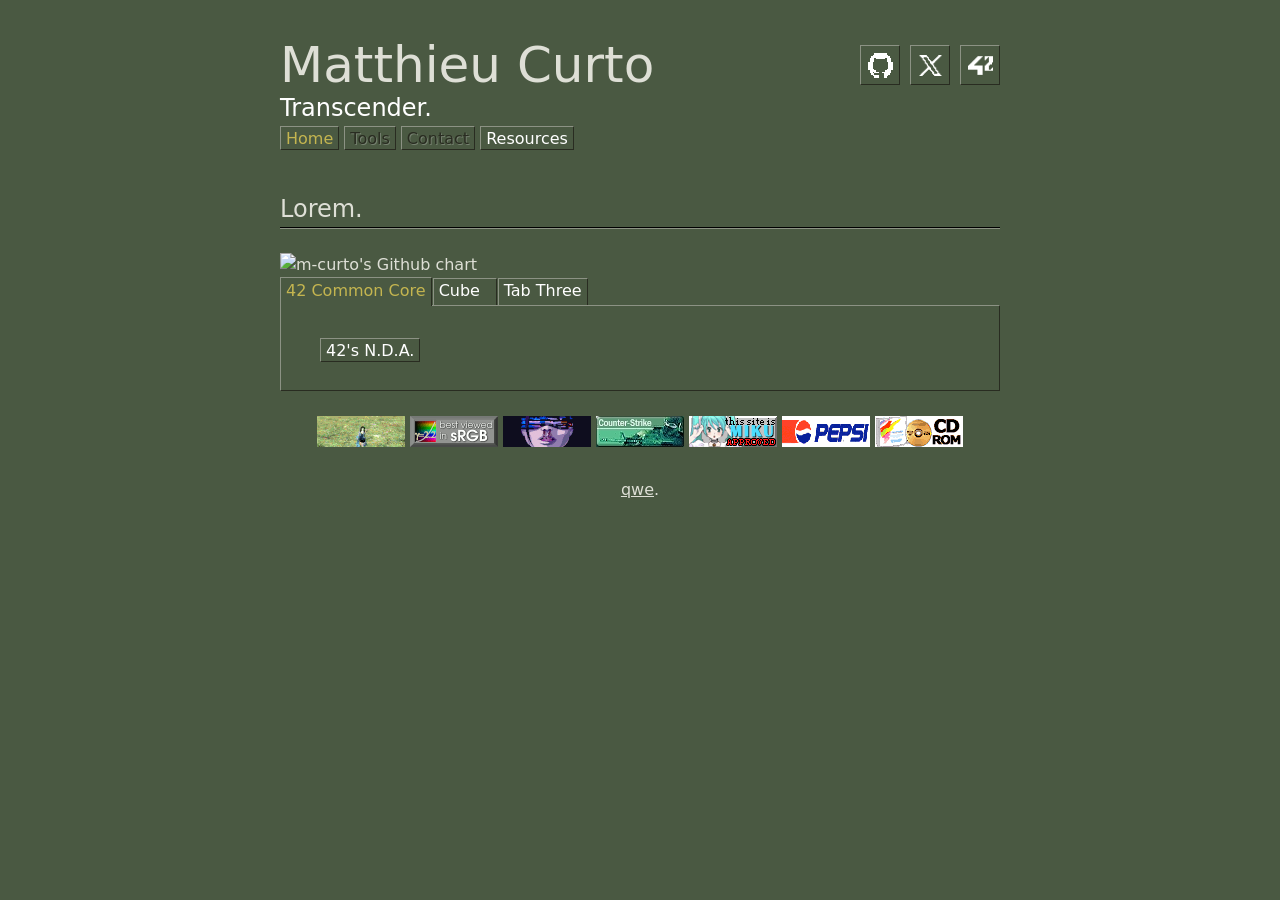
==== index.html @ eac61df7 "+href" ====
<!DOCTYPE html>
<html lang="en">
  <head>
    <title>mcurto</title>
    <meta name="description" content="Portfolio & Random Things.">

    <meta property="og:url" content="https://m-curto.github.io/pip/">
    <meta property="og:type" content="website">
    <meta property="og:title" content="mcurto">
    <meta property="og:description" content="Portfolio & Random Things.">
    <meta property="og:image" content="https://m-curto.github.iopublic/preview.png">

    <meta name="twitter:card" content="summary_large_image">
    <meta property="twitter:domain" content="m-curto.github.io">
    <meta property="twitter:url" content="https://m-curto.github.io/pip/">
    <meta name="twitter:title" content="mcurto">
    <meta name="twitter:description" content="Portfolio & Random Things.">
    <meta name="twitter:image" content="https://m-curto.github.iopublic/preview.png">
        <meta charset="UTF-8" />
    <meta name="viewport" content="width=device-width, initial-scale=1.0" />

    <link rel="stylesheet" href="css/cs16.css" />
    <link rel="stylesheet" href="css/index.css" />
  </head>

<body>
    <header>
      <div class="top">
        <h1>Matthieu Curto</h1>

        <div class="links">
          <a
            href="https://github.com/m-curto"
            target="_blank"
            class="cs-btn gh"
          ></a>
          <a
            href="http://google.com"
            target="_blank"
            class="cs-btn x"
          ></a>
          <a
            href="https://profile.intra.42.fr/users/mcurto"
            target="_blank"
            class="cs-btn ft"
          ></a>
        </div>
      </div>
      <h2>
      <div class="cs-tooltip">
          Transcender.
          <span style="left: 100%" class="text">Successfully passed the 42 Network Common Core</span>
      </div>
    </h2>
  <div>
    <section>

    <button class="cs-btn" style="color: #c4b550;">Home</button>
    <button disabled class="cs-btn">Tools</button>
    <button disabled class="cs-btn">Contact</button>

  <button
    type="button"
    class="cs-btn"
    onclick="document.getElementById('resources-dialog').showModal();"
  >
    Resources
  </button>
  <dialog id='resources-dialog' class="cs-dialog">
    <form method="dialog">
      <div class="heading">
        <div class="wrapper">
          <div class="icon"></div>
          <p class="text">Resources</p>
        </div>
        <button class="cs-btn close"></button>
      </div>
      <div class="content">
        <div class="cs-tooltip">
          <a target="_blank" href="https://ghchart.rshah.org/">Github Chart API</a>.
          <span style="left: 100%" class="text">Generates an SVG of Github</span>
        </div>
        <br />
        <div class="cs-tooltip">
          <a target="_blank" href="http://samke.me">CSS style Made by Samuel</a>.
          <span style="left: 100%" class="text">Based on Counter Strike 1.6</span>
        </div>
        <br />
        <div class="cs-tooltip">
          <a target="_blank" href="https://developer.mozilla.org/en-US/docs/Web/API/WebGL_API/Tutorial/Creating_3D_objects_using_WebGL">Mozilla Developer Network 3D Cube</a>.
          <span style="left: 100%" class="text">Example from Docs</span>
        </div>
        <br />
        <div class="cs-tooltip">
          <a target="_blank" href="https://lattice9.net/buttons">lattice9's Buttons Collection</a>.
          <span style="left: 100%" class="text">Old Internet buttons</span>
        </div>
      </div>
      <menu class="footer-btns">
        <button class="cs-btn">OK</button>
      </menu>
    </form>
  </dialog>
</section>

</header>

    <div style="margin-bottom: 10px" class="installation">

        <h2>Lorem.</h2>
        <hr class="cs-hr" />
        <br />
        <div>
          <img src="http://ghchart.rshah.org/m-curto" alt="m-curto's Github chart" />
        </div>
        <div class="cs-tabs">
          <input
            class="radiotab"
            name="tabs"
            tabindex="1"
            type="radio"
            id="tabone"
            checked="checked"
          />
          <label class="label" for="tabone">42 Common Core</label>
          <div class="panel" tabindex="1">
<section>
  <button
    type="button"
    class="cs-btn"
    onclick="document.getElementById('publishing-dialog').showModal();"
  >
    42's N.D.A.
  </button>
  <dialog id='publishing-dialog' class="cs-dialog">
    <form method="dialog">
      <div class="heading">
        <div class="wrapper">
          <div class="icon"></div>
          <p class="text">Publishing pedagogical content on the internet</p>
        </div>
        <button class="cs-btn close"></button>
      </div>
      <div class="content">
  Dear students,
  <br />
  <p>We want to take this opportunity to explain in more detail why we have recently removed in early 2025 a large amount of content from GitHub and similar platforms. These actions were taken to safeguard the integrity of 42's pedagogical approach and ensure that the learning experience remains fair and meaningful for everyone.</p>
  <br />
  <p>Why is this an issue ? Well we've been there - you just finished an awesome project and you're more than proud about it. After having written a descriptive write up, uploaded the code and put the pdfs as attachments, you push the repo. Everyone can now see your work, and witness your skills. But what if it wasn't a good idea ?</p>
  <br />
  <p>The core of 42's pedagogy is based on problem-solving, peer learning, and overcoming challenges through effort and collaboration. When subjects, project tutorial, exams or evaluation sheets are shared online, it undermines this approach. Even your code, while it is totally yours, can lead others to take shortcuts. Instead of learning through discovery, practice and collaboration, students can access direct answers, which not only weakens their own educational journey but also creates an unfair advantage over those who respect the rules.</p>
  <br />
  <p>Leaking such content has always been against the internal rules at 42. However, we have observed an increasing impact of these leaks, making it necessary for us to take stronger measures. The spread of unauthorized content compromises the learning experience and, ultimately, the reputation of 42's pedagogy.</p>
  <br />
  <p>Our goal is not to punish anyone but to reinforce a culture that values learning and meaningful collaboration. Peer learning is a core pillar of 42, discussing concepts and helping each other understand problems is encouraged, but this should not cross the line into sharing full solutions.</p>
  <br />
  <p>If you come across leaked materials, you can contact your local pedago team that will forward the matter to the central staff. We rely on the community to help uphold the principles that make 42unique, because it where its strength lies. Our commitment is to ensure that this environment remains one where hard work, curiosity, and perseverance are valued.</p>
  <br />
  <p>We invite you to consider how you engage with the learning environment built on collaboration and integrity. If you have any thoughts or concerns, we welcome an open conversation.</p>
  <br />
  <p>Thank you for your understanding,</p>
  <br />
  <div class="cs-tooltip">
    <a target="_blank" href="https://meta.intra.42.fr/articles/publishing-pedagogical-content-on-the-internet">42 Central</a>.
    <span style="left: 100%" class="text">Original article link on intra.42</span>
  </div>
        </div>
        <menu class="footer-btns">
          <button class="cs-btn">OK</button>
        </menu>
      </form>
    </dialog>
</section>
          </div>
          <input
            class="radiotab"
            tabindex="1"
            name="tabs"
            type="radio"
            id="tabtwo"
          />
          <label class="label" for="tabtwo">Cube</label>
          <div class="panel" tabindex="1">
              <body>
                <canvas id="glcanvas" width="640" height="480"></canvas>
              </body>
          </div>
          <input
            class="radiotab"
            tabindex="1"
            name="tabs"
            type="radio"
            id="tabthree"
          />
          <label class="label" for="tabthree">Tab Three</label>
          <div class="panel" tabindex="1">
            <h2>Tab Three Content</h2>
            <p>Tab content...</p>
          </div>
        </div>

      <br />
        
        <footer>
          <div>
            <img src="svg/button83.gif" alt="animation">
            <img src="svg/291.gif" alt="animation">
            <img src="svg/button222.gif" alt="animation">
            <img src="svg/530.jpeg" alt="image">
            <img src="svg/239.gif" alt="animation">
            <img src="svg/413.gif" alt="animation">
            <img src="svg/544.gif" alt="animation">
          </div>
            <br />
            <a target="_blank" href="http://google.com">qwe</a>.
    </footer>

  <head>
    <meta charset="utf-8" />
    <title>WebGL Demo</title>
    <script
      src="https://cdnjs.cloudflare.com/ajax/libs/gl-matrix/2.8.1/gl-matrix-min.js"
      integrity="sha512-zhHQR0/H5SEBL3Wn6yYSaTTZej12z0hVZKOv3TwCUXT1z5qeqGcXJLLrbERYRScEDDpYIJhPC1fk31gqR783iQ=="
      crossorigin="anonymous"
      defer
    ></script>
    <script src="js/cube/webgl-demo.js" type="module"></script>
  </head>

    <script type="module" src="./js/main.js"></script>
</body>
</html>
---- css/cs16.css ----
:root {
  --bg: #4a5942;
  --secondary-bg: #3e4637;

  --accent: #c4b550;
  --secondary-accent: #958831;

  --text: #dedfd6;
  --secondary-text: #d8ded3;
  --text-3: #a0aa95;

  --border-light: #8c9284;
  --border-dark: #292c21;

  --disabled-text: #292c21;
  --disabled-text-shadow: #75806f;

  --outline: #000;
  --slider: #7f8c7f;
  --slider-bg: #1f1f1f;

  --scrollbar-track: #5a6a50;
}

*,
*::before,
*::after {
  box-sizing: border-box;
}

* {
  margin: 0;
  padding: 0;
}

input,
button,
textarea,
select {
  font: inherit;
}

p,
h1,
h2,
h3,
h4,
h5,
h6 {
  overflow-wrap: break-word;
  font-weight: 400;
}

@font-face {
  font-family: ArialPixel;
  src: url("https://cdn.jsdelivr.net/gh/ekmas/cs16.css@main/ArialPixel.ttf")
    format("truetype");
  font-weight: 400;
  font-style: normal;
}

body {
  font-weight: 400;
  line-height: 1.5;
  background-color: var(--bg);
  color: var(--text);
  font-family: ArialPixel, system-ui, sans-serif;
}

/* Scrollbars */

::-webkit-scrollbar {
  width: 18px;
}

::-webkit-scrollbar-track {
  background-color: var(--scrollbar-track);
  width: 18px;
  border: 1px solid var(--border-dark);
  border-left: 0;
}

::-webkit-scrollbar-thumb {
  width: 17px;
  background-color: var(--bg);
  border: 1px solid;
  border-color: var(--border-light) var(--border-dark) var(--border-dark)
    var(--border-light);
}

::-webkit-scrollbar-corner {
  background-color: var(--scrollbar-track);
}

::-webkit-scrollbar-button:vertical:start:decrement,
::-webkit-scrollbar-button:vertical:end:increment {
  display: block;
}

::-webkit-scrollbar-button:vertical:start:increment,
::-webkit-scrollbar-button:vertical:start:decrement,
::-webkit-scrollbar-button:vertical:end:increment,
::-webkit-scrollbar-button:vertical:end:decrement {
  background-repeat: no-repeat;
  height: 17px;
}

::-webkit-scrollbar-button:vertical:start {
  background-image: url("data:image/svg+xml,%3Csvg xmlns='http://www.w3.org/2000/svg' width='15' height='16' viewBox='0 0 15 16'%3E%3Cpath d='M5,9 6,9 6,10 5,10 M6,9 7,9 7,10 6,10 M6,8 7,8 7,9 6,9 M7,9 8,9 8,10 7,10 M7,8 8,8 8,9 7,9 M7,7 8,7 8,8 7,8 M8,9 9,9 9,10 8,10 M8,8 9,8 9,9 8,9 M8,7 9,7 9,8 8,8 M8,6 9,6 9,7 8,7 M9,9 10,9 10,10 9,10 M9,8 10,8 10,9 9,9 M9,7 10,7 10,8 9,8 M10,9 11,9 11,10 10,10 M10,8 11,8 11,9 10,9 M11,9 12,9 12,10 11,10 ' fill='%23a0aa95'/%3E%3C/svg%3E");
}

::-webkit-scrollbar-button:vertical:start,
::-webkit-scrollbar-button:vertical:end {
  border: 1px solid;
  border-color: var(--border-light) var(--border-dark) var(--border-dark)
    var(--border-light);
}

::-webkit-scrollbar-button:vertical:start:active,
::-webkit-scrollbar-button:vertical:end:active {
  border-color: var(--border-dark) var(--border-light) var(--border-light)
    var(--border-dark);
}

::-webkit-scrollbar-button:vertical:start:active,
::-webkit-scrollbar-button:vertical:start:hover {
  background-image: url("data:image/svg+xml,%3Csvg xmlns='http://www.w3.org/2000/svg' width='15' height='16' viewBox='0 0 15 16'%3E%3Cpath d='M5,9 6,9 6,10 5,10 M6,9 7,9 7,10 6,10 M7,9 8,9 8,10 7,10 M8,9 9,9 9,10 8,10 M9,9 10,9 10,10 9,10 M10,9 11,9 11,10 10,10 M11,9 12,9 12,10 11,10 M6,8 7,8 7,9 6,9 M7,8 8,8 8,9 7,9 M8,8 9,8 9,9 8,9 M9,8 10,8 10,9 9,9 M10,8 11,8 11,9 10,9 M7,7 8,7 8,8 7,8 M8,7 9,7 9,8 8,8 M9,7 10,7 10,8 9,8 M8,6 9,6 9,7 8,7 ' fill='%23ffffff'/%3E%3C/svg%3E");
}
::-webkit-scrollbar-button:vertical:end {
  background-image: url("data:image/svg+xml,%3Csvg xmlns='http://www.w3.org/2000/svg' width='15' height='16' viewBox='0 0 15 16'%3E%3Cpath d='M5,6 6,6 6,7 5,7 M6,6 7,6 7,7 6,7 M6,7 7,7 7,8 6,8 M7,7 8,7 8,8 7,8 M7,8 8,8 8,9 7,9 M8,9 9,9 9,10 8,10 M8,8 9,8 9,9 8,9 M8,7 9,7 9,8 8,8 M7,6 8,6 8,7 7,7 M8,6 9,6 9,7 8,7 M11,6 12,6 12,7 11,7 M10,6 11,6 11,7 10,7 M9,6 10,6 10,7 9,7 M9,8 10,8 10,9 9,9 M9,7 10,7 10,8 9,8 M10,7 11,7 11,8 10,8 ' fill='%23a0aa95'/%3E%3C/svg%3E");
}
::-webkit-scrollbar-button:vertical:end:active {
  background-image: url("data:image/svg+xml,%3Csvg xmlns='http://www.w3.org/2000/svg' width='15' height='16' viewBox='0 0 15 16'%3E%3Cpath d='M5,6 6,6 6,7 5,7 M11,6 12,6 12,7 11,7 M10,6 11,6 11,7 10,7 M9,6 10,6 10,7 9,7 M8,6 9,6 9,7 8,7 M7,6 8,6 8,7 7,7 M6,6 7,6 7,7 6,7 M6,7 7,7 7,8 6,8 M10,7 11,7 11,8 10,8 M9,7 10,7 10,8 9,8 M8,7 9,7 9,8 8,8 M7,7 8,7 8,8 7,8 M7,8 8,8 8,9 7,9 M9,8 10,8 10,9 9,9 M8,9 9,9 9,10 8,10 M8,8 9,8 9,9 8,9 ' fill='%23ffffff'/%3E%3C/svg%3E");
}

/* Buttons */

.cs-btn {
  background-color: var(--bg);
  color: #fff;
  padding: 4px 5px 3px;
  font-size: 16px;
  line-height: 15px;
  border: 1px solid;
  border-color: var(--border-light) var(--border-dark) var(--border-dark)
    var(--border-light);
  user-select: none;

  &.close {
    padding: 0px;
    width: 18px;
    height: 18px;
    background: no-repeat center center;
    background-image: url("data:image/svg+xml,%3Csvg xmlns='http://www.w3.org/2000/svg' width='16' height='16' viewBox='0 0 16 16'%3E%3Cpath d='M3,3 4,3 4,4 3,4 M4,3 5,3 5,4 4,4 M3,4 4,4 4,5 3,5 M4,4 5,4 5,5 4,5 M4,5 5,5 5,6 4,6 M5,5 6,5 6,6 5,6 M5,4 6,4 6,5 5,5 M5,6 6,6 6,7 5,7 M6,6 7,6 7,7 6,7 M6,5 7,5 7,6 6,6 M6,7 7,7 7,8 6,8 M6,8 7,8 7,9 6,9 M7,8 8,8 8,9 7,9 M7,7 8,7 8,8 7,8 M7,6 8,6 8,7 7,7 M8,6 9,6 9,7 8,7 M8,7 9,7 9,8 8,8 M8,8 9,8 9,9 8,9 M8,5 9,5 9,6 8,6 M9,5 10,5 10,6 9,6 M9,6 10,6 10,7 9,7 M9,4 10,4 10,5 9,5 M10,4 11,4 11,5 10,5 M10,5 11,5 11,6 10,6 M10,3 11,3 11,4 10,4 M11,3 12,3 12,4 11,4 M11,4 12,4 12,5 11,5 M9,8 10,8 10,9 9,9 M9,9 10,9 10,10 9,10 M8,9 9,9 9,10 8,10 M10,9 11,9 11,10 10,10 M10,10 11,10 11,11 10,11 M9,10 10,10 10,11 9,11 M11,10 12,10 12,11 11,11 M11,11 12,11 12,12 11,12 M10,11 11,11 11,12 10,12 M5,8 6,8 6,9 5,9 M5,9 6,9 6,10 5,10 M6,9 7,9 7,10 6,10 M4,9 5,9 5,10 4,10 M4,10 5,10 5,11 4,11 M5,10 6,10 6,11 5,11 M3,10 4,10 4,11 3,11 M3,11 4,11 4,12 3,12 M4,11 5,11 5,12 4,12 ' fill='%238c9284'/%3E%3C/svg%3E");
  }

  &:focus-visible {
    padding: 3px 4px 2px;
    outline: 1px solid var(--outline);

    &.close {
      padding: 0;
      outline: 0;
    }
  }

  &:active {
    border-color: var(--border-dark) var(--border-light) var(--border-light)
      var(--border-dark);
  }

  &:disabled {
    color: var(--disabled-text);
    text-shadow: var(--disabled-text-shadow) 1px 1px;
    pointer-events: none;
  }
}

/* Hr */

.cs-hr {
  border-left: 0;
  border-right: 0;
  border-top-color: var(--border-dark);
  border-bottom-color: var(--border-light);
}

/* Checkbox */

.cs-checkbox {
  position: relative;

  input {
    position: absolute;
    clip: rect(1px, 1px, 1px, 1px);
    padding: 0;
    border: 0;
    height: 1px;
    width: 1px;
    overflow: hidden;

    &:focus:not(:focus-visible) {
      outline: none;
    }

    &:focus-visible + .cs-checkbox__label {
      outline: dotted 2px var(--outline);
      outline-offset: 3px;
    }

    &:checked + .cs-checkbox__label:before {
      background-image: url("data:image/svg+xml,%3Csvg xmlns='http://www.w3.org/2000/svg' width='10' height='10' viewBox='0 0 10 10'%3E%3Cpath d='M2,6 3,6 3,7 2,7 M3,5 4,5 4,6 3,6 M2,5 3,5 3,6 2,6 M2,4 3,4 3,5 2,5 M3,6 4,6 4,7 3,7 M3,7 4,7 4,8 3,8 M4,6 5,6 5,7 4,7 M4,7 5,7 5,8 4,8 M4,8 5,8 5,9 4,9 M5,7 6,7 6,8 5,8 M5,6 6,6 6,7 5,7 M5,5 6,5 6,6 5,6 M6,4 7,4 7,5 6,5 M6,5 7,5 7,6 6,6 M6,6 7,6 7,7 6,7 M7,5 8,5 8,6 7,6 M7,4 8,4 8,5 7,5 M7,3 8,3 8,4 7,4 M8,4 9,4 9,5 8,5 M8,3 9,3 9,4 8,4 M8,2 9,2 9,3 8,3 ' fill='%23c4b550'/%3E%3C/svg%3E");
    }

    &:checked + .cs-checkbox__label {
      color: var(--accent);
    }
  }

  .cs-checkbox__label {
    cursor: pointer;
    display: inline-block;
    user-select: none;
    color: var(--secondary--text);
    line-height: 15px;

    &:before {
      content: "";
      display: inline-block;
      vertical-align: middle;
      width: 12px;
      height: 12px;
      background-color: var(--secondary-bg);
      border: 1px solid;
      border-color: var(--border-dark) var(--border-light) var(--border-light)
        var(--border-dark);
      margin-right: 7px;
    }

    &:hover {
      color: white;
    }
  }
}

/* Input */

.cs-input {
  outline: 0;
  border: 1px solid;
  padding: 3px 2px 2px;
  font-size: 16px;
  line-height: 17px;
  background-color: var(--secondary-bg);
  border-color: var(--border-dark) var(--border-light) var(--border-light)
    var(--border-dark);
  color: var(--secondary--text);

  &:focus + .cs-input__label {
    color: var(--accent);
  }

  &::selection {
    background-color: var(--secondary-accent);
    color: white;
  }

  &:disabled {
    background-color: var(--bg);
    pointer-events: none;
    color: var(--text-3);
  }

  &:disabled + .cs-input__label {
    color: var(--disabled-text);
    text-shadow: var(--disabled-text-shadow) 1px 1px;
    pointer-events: none;
  }
}

.cs-input__label {
  color: var(--secondary--text);
  user-select: none;
}

/* Select */

.cs-select {
  outline: 0;
  background-color: var(--secondary-bg);
  min-width: 150px;
  appearance: none;
  border-radius: 0;
  background-image: url("data:image/svg+xml,%3Csvg xmlns='http://www.w3.org/2000/svg' width='7' height='4' viewBox='0 0 7 4'%3E%3Cpath d='M0,0 1,0 1,1 0,1 M1,0 2,0 2,1 1,1 M1,1 2,1 2,2 1,2 M2,1 3,1 3,2 2,2 M2,2 3,2 3,3 2,3 M3,2 4,2 4,3 3,3 M3,3 4,3 4,4 3,4 M3,1 4,1 4,2 3,2 M2,0 3,0 3,1 2,1 M3,0 4,0 4,1 3,1 M4,0 5,0 5,1 4,1 M4,2 5,2 5,3 4,3 M4,1 5,1 5,2 4,2 M5,1 6,1 6,2 5,2 M5,0 6,0 6,1 5,1 M6,0 7,0 7,1 6,1 ' fill='%23a0aa95'/%3E%3C/svg%3E");
  background-repeat: no-repeat;
  background-position: right 6px top 50%;
  background-size: 7px auto;
  line-height: 15px;
  padding: 5px 3px;
  color: var(--secondary--text);
  border: 1px solid;
  border-color: var(--border-dark) var(--border-light) var(--border-light)
    var(--border-dark);
  user-select: none;

  &:hover,
  &:focus-within {
    background-image: url("data:image/svg+xml,%3Csvg xmlns='http://www.w3.org/2000/svg' width='7' height='4' viewBox='0 0 7 4'%3E%3Cpath d='M0,0 1,0 1,1 0,1 M1,0 2,0 2,1 1,1 M1,1 2,1 2,2 1,2 M2,1 3,1 3,2 2,2 M2,2 3,2 3,3 2,3 M3,3 4,3 4,4 3,4 M3,2 4,2 4,3 3,3 M3,1 4,1 4,2 3,2 M2,0 3,0 3,1 2,1 M3,0 4,0 4,1 3,1 M4,0 5,0 5,1 4,1 M4,2 5,2 5,3 4,3 M4,1 5,1 5,2 4,2 M5,1 6,1 6,2 5,2 M5,0 6,0 6,1 5,1 M6,0 7,0 7,1 6,1 ' fill='%23ffffff'/%3E%3C/svg%3E");
  }

  option {
    background-color: var(--bg);
    color: var(--text-3);
  }
}

.cs-select__label {
  color: var(--secondary--text);
  font-size: 16px;
  line-height: 15px;
  user-select: none;
}

/* Radio Group */

.cs-fieldset {
  border: none;
  user-select: none;

  legend {
    color: var(--secondary--text);
    margin-bottom: 10px;
  }

  > div {
    padding-left: 10px;
  }

  &:disabled {
    input[type="radio"] {
      + label {
        color: var(--disabled-text);
        text-shadow: var(--disabled-text-shadow) 1px 1px;
        pointer-events: none;
      }
    }

    legend {
      color: var(--disabled-text);
      text-shadow: var(--disabled-text-shadow) 1px 1px;
      pointer-events: none;
    }
  }

  input[type="radio"] {
    opacity: 0;

    + label {
      position: relative;
      cursor: pointer;
      font-size: 16px;
      line-height: 15px;
      color: var(--secondary--text);

      &::before {
        content: "";
        position: absolute;
        left: -25px;
        top: 1px;
        width: 12px;
        height: 12px;
        background-image: url("data:image/svg+xml,%3Csvg xmlns='http://www.w3.org/2000/svg' width='12' height='12' viewBox='0 0 12 12'%3E%3Cpath d='M10,2 11,2 11,3 10,3 M10,3 11,3 11,4 10,4 M11,4 12,4 12,5 11,5 M11,5 12,5 12,6 11,6 M11,6 12,6 12,7 11,7 M11,7 12,7 12,8 11,8 M10,8 11,8 11,9 10,9 M10,9 11,9 11,10 10,10 M8,10 9,10 9,11 8,11 M9,10 10,10 10,11 9,11 M7,11 8,11 8,12 7,12 M6,11 7,11 7,12 6,12 M5,11 6,11 6,12 5,12 M2,10 3,10 3,11 2,11 M3,10 4,10 4,11 3,11 M4,11 5,11 5,12 4,12 ' fill='%23889180'/%3E%3Cpath d='M1,2 2,2 2,3 1,3 M1,3 2,3 2,4 1,4 M2,1 3,1 3,2 2,2 M3,1 4,1 4,2 3,2 M4,0 5,0 5,1 4,1 M5,0 6,0 6,1 5,1 M6,0 7,0 7,1 6,1 M7,0 8,0 8,1 7,1 M8,1 9,1 9,2 8,2 M9,1 10,1 10,2 9,2 M0,4 1,4 1,5 0,5 M0,5 1,5 1,6 0,6 M0,6 1,6 1,7 0,7 M0,7 1,7 1,8 0,8 M1,8 2,8 2,9 1,9 M1,9 2,9 2,10 1,10 ' fill='%23292c21'/%3E%3Cpath d='M4,1 5,1 5,2 4,2 M5,1 6,1 6,2 5,2 M6,1 7,1 7,2 6,2 M7,1 8,1 8,2 7,2 M8,2 9,2 9,3 8,3 M9,2 10,2 10,3 9,3 M9,3 10,3 10,4 9,4 M9,4 10,4 10,5 9,5 M10,4 11,4 11,5 10,5 M10,5 11,5 11,6 10,6 M10,6 11,6 11,7 10,7 M10,7 11,7 11,8 10,8 M9,7 10,7 10,8 9,8 M9,8 10,8 10,9 9,9 M9,9 10,9 10,10 9,10 M8,9 9,9 9,10 8,10 M7,9 8,9 8,10 7,10 M7,10 8,10 8,11 7,11 M6,10 7,10 7,11 6,11 M5,10 6,10 6,11 5,11 M4,10 5,10 5,11 4,11 M6,9 7,9 7,10 6,10 M5,9 6,9 6,10 5,10 M4,9 5,9 5,10 4,10 M3,9 4,9 4,10 3,10 M2,9 3,9 3,10 2,10 M2,8 3,8 3,9 2,9 M1,7 2,7 2,8 1,8 M1,4 2,4 2,5 1,5 M2,3 3,3 3,4 2,4 M2,2 3,2 3,3 2,3 M3,2 4,2 4,3 3,3 M4,2 5,2 5,3 4,3 M5,2 6,2 6,3 5,3 M6,2 7,2 7,3 6,3 M7,2 8,2 8,3 7,3 M3,3 4,3 4,4 3,4 M2,4 3,4 3,5 2,5 M2,5 3,5 3,6 2,6 M1,5 2,5 2,6 1,6 M1,6 2,6 2,7 1,7 M2,6 3,6 3,7 2,7 M2,7 3,7 3,8 2,8 M3,8 4,8 4,9 3,9 M3,7 4,7 4,8 3,8 M3,6 4,6 4,7 3,7 M3,5 4,5 4,6 3,6 M3,4 4,4 4,5 3,5 M4,3 5,3 5,4 4,4 M5,3 6,3 6,4 5,4 M5,4 6,4 6,5 5,5 M4,8 5,8 5,9 4,9 M4,7 5,7 5,8 4,8 M4,6 5,6 5,7 4,7 M4,4 5,4 5,5 4,5 M4,5 5,5 5,6 4,6 M5,5 6,5 6,6 5,6 M5,6 6,6 6,7 5,7 M5,7 6,7 6,8 5,8 M5,8 6,8 6,9 5,9 M6,8 7,8 7,9 6,9 M6,7 7,7 7,8 6,8 M6,6 7,6 7,7 6,7 M6,3 7,3 7,4 6,4 M6,4 7,4 7,5 6,5 M6,5 7,5 7,6 6,6 M7,7 8,7 8,8 7,8 M7,8 8,8 8,9 7,9 M8,8 9,8 9,9 8,9 M8,7 9,7 9,8 8,8 M7,6 8,6 8,7 7,7 M7,5 8,5 8,6 7,6 M7,4 8,4 8,5 7,5 M7,3 8,3 8,4 7,4 M8,3 9,3 9,4 8,4 M8,4 9,4 9,5 8,5 M8,5 9,5 9,6 8,6 M8,6 9,6 9,7 8,7 M9,6 10,6 10,7 9,7 M9,5 10,5 10,6 9,6 ' fill='%233e4637'/%3E%3C/svg%3E");
      }

      &::after {
        content: "";
        position: absolute;
        left: -22px;
        top: 4px;
        width: 6px;
        height: 6px;
      }
    }

    &:checked {
      + label {
        color: var(--accent);
      }

      + label::after {
        background-image: url("data:image/svg+xml,%3Csvg xmlns='http://www.w3.org/2000/svg' width='6' height='6' viewBox='0 0 6 6'%3E%3Cpath d='M1,0 2,0 2,1 1,1 M3,0 4,0 4,1 3,1 M4,0 5,0 5,1 4,1 M4,1 5,1 5,2 4,2 M5,1 6,1 6,2 5,2 M5,2 6,2 6,3 5,3 M5,3 6,3 6,4 5,4 M5,4 6,4 6,5 5,5 M4,5 5,5 5,6 4,6 M3,5 4,5 4,6 3,6 M2,5 3,5 3,6 2,6 M1,5 2,5 2,6 1,6 M0,4 1,4 1,5 0,5 M0,3 1,3 1,4 0,4 M0,2 1,2 1,3 0,3 M1,2 2,2 2,3 1,3 M1,3 2,3 2,4 1,4 M1,4 2,4 2,5 1,5 M2,4 3,4 3,5 2,5 M2,3 3,3 3,4 2,4 M2,0 3,0 3,1 2,1 M2,1 3,1 3,2 2,2 M3,1 4,1 4,2 3,2 M3,3 4,3 4,4 3,4 M3,4 4,4 4,5 3,5 M4,4 5,4 5,5 4,5 M4,3 5,3 5,4 4,4 M4,2 5,2 5,3 4,3 M3,2 4,2 4,3 3,3 M2,2 3,2 3,3 2,3 M1,1 2,1 2,2 1,2 M0,1 1,1 1,2 0,2 ' fill='%23c4b550'/%3E%3C/svg%3E");
      }
    }
  }
}

/* Slider */

.cs-slider {
  display: flex;
  flex-direction: column-reverse;
  width: 150px;
  user-select: none;

  input {
    -webkit-appearance: none;
    appearance: none;
    width: 150px;
    height: 4px;
    background: var(--slider-bg);
    outline: none;
    border: 1px solid;
    box-sizing: border-box;
    border-color: var(--border-dark) var(--border-light) var(--border-light)
      var(--border-dark);
  }

  input::-webkit-slider-thumb {
    -webkit-appearance: none;
    appearance: none;
    width: 8px;
    height: 16px;
    background: var(--bg);
    cursor: pointer;
    border: 1px solid;
    box-sizing: border-box;
    border-color: var(--border-light) var(--border-dark) var(--border-dark)
      var(--border-light);
    border-radius: 0;
  }

  input::-moz-range-thumb {
    -webkit-appearance: none;
    appearance: none;
    width: 8px;
    height: 16px;
    background: var(--bg);
    cursor: pointer;
    border: 1px solid;
    box-sizing: border-box;
    border-color: var(--border-light) var(--border-dark) var(--border-dark)
      var(--border-light);
    border-radius: 0;
  }

  label {
    color: var(--secondary--text);
    font-size: 16px;
    line-height: 15px;
    margin-bottom: 12px;
  }

  &:has(input:focus) label {
    color: var(--accent);
  }

  .ruler {
    margin-top: 4px;
    margin-left: 4px;
    height: 5px;
    width: calc(100% + 5px);
    background-image: linear-gradient(
      to right,
      var(--slider) 1px,
      transparent 1px
    );
    background-size: 15px 5px;
    z-index: -1;
  }

  .value {
    font-size: 13px;
    line-height: 15px;
    color: var(--slider);
    display: flex;
    align-items: center;
    justify-content: space-between;
  }
}

/* Dialog */

.cs-dialog {
  position: fixed;
  right: 0;
  top: 0;
  margin: auto;
  min-width: 350px;
  max-width: 510px;
  background-color: var(--bg);
  color: var(--text);
  border: 1px solid;
  border-color: var(--border-light) var(--border-dark) var(--border-dark)
    var(--border-light);
  padding: 4px;
  user-select: none;

  .heading {
    display: flex;
    align-items: center;
    justify-content: space-between;
    margin-top: 3px;
    padding-left: 2px;

    .wrapper {
      display: flex;
      align-items: center;
      gap: 5px;

      .icon {
        width: 16px;
        height: 15px;
        background-image: url("data:image/svg+xml,%3Csvg xmlns='http://www.w3.org/2000/svg' width='16' height='15' viewBox='0 0 16 15'%3E%3Cpath d='M1,12 2,12 2,13 1,13 M2,13 3,13 3,14 2,14 M3,12 4,12 4,13 3,13 M14,7 15,7 15,8 14,8 ' fill='%238c9284'/%3E%3Cpath d='M3,14 4,14 4,15 3,15 ' fill='%23a5aa9c'/%3E%3Cpath d='M0,11 1,11 1,12 0,12 M10,3 11,3 11,4 10,4 M10,5 11,5 11,6 10,6 M12,3 13,3 13,4 12,4 M12,5 13,5 13,6 12,6 M12,8 13,8 13,9 12,9 ' fill='%23bdbeb5'/%3E%3Cpath d='M0,10 1,10 1,11 0,11 M0,9 1,9 1,10 0,10 M0,8 1,8 1,9 0,9 M1,8 2,8 2,9 1,9 M1,9 2,9 2,10 1,10 M1,10 2,10 2,11 1,11 M2,10 3,10 3,11 2,11 M2,9 3,9 3,10 2,10 M3,9 4,9 4,10 3,10 M3,10 4,10 4,11 3,11 M4,9 5,9 5,10 4,10 M4,10 5,10 5,11 4,11 M5,10 6,10 6,11 5,11 M1,11 2,11 2,12 1,12 M2,11 3,11 3,12 2,12 M3,11 4,11 4,12 3,12 M4,11 5,11 5,12 4,12 M5,11 6,11 6,12 5,12 M3,13 4,13 4,14 3,14 M6,8 7,8 7,9 6,9 M6,7 7,7 7,8 6,8 M7,7 8,7 8,8 7,8 M7,8 8,8 8,9 7,9 M8,7 9,7 9,8 8,8 M8,8 9,8 9,9 8,9 M9,7 10,7 10,8 9,8 M9,8 10,8 10,9 9,9 M10,7 11,7 11,8 10,8 M10,8 11,8 11,9 10,9 M7,9 8,9 8,10 7,10 M8,9 9,9 9,10 8,10 M9,9 10,9 10,10 9,10 M7,6 8,6 8,7 7,7 M8,6 9,6 9,7 8,7 M8,5 9,5 9,6 8,6 M8,4 9,4 9,5 8,5 M8,3 9,3 9,4 8,4 M7,11 8,11 8,12 7,12 M11,3 12,3 12,4 11,4 M11,4 12,4 12,5 11,5 M10,4 11,4 11,5 10,5 M11,5 12,5 12,6 11,6 M12,4 13,4 13,5 12,5 M9,2 10,2 10,3 9,3 M13,2 14,2 14,3 13,3 M13,7 14,7 14,8 13,8 M14,6 15,6 15,7 14,7 M14,5 15,5 15,6 14,6 M14,4 15,4 15,5 14,5 M14,3 15,3 15,4 14,4 M10,1 11,1 11,2 10,2 M11,1 12,1 12,2 11,2 M12,1 13,1 13,2 12,2 ' fill='%23ffffff'/%3E%3Cpath d='M0,7 1,7 1,8 0,8 M11,0 12,0 12,1 11,1 M7,4 8,4 8,5 7,5 M8,1 9,1 9,2 8,2 ' fill='%23848e84'/%3E%3Cpath d='M2,8 3,8 3,9 2,9 M3,8 4,8 4,9 3,9 M6,14 7,14 7,15 6,15 M7,13 8,13 8,14 7,14 M10,9 11,9 11,10 10,10 M15,4 16,4 16,5 15,5 M15,5 16,5 16,6 15,6 ' fill='%239ca29c'/%3E%3Cpath d='M4,8 5,8 5,9 4,9 M6,9 7,9 7,10 6,10 ' fill='%23d6d7ce'/%3E%3Cpath d='M4,14 5,14 5,15 4,15 M5,14 6,14 6,15 5,15 M8,10 9,10 9,11 8,11 ' fill='%23dedfde'/%3E%3Cpath d='M5,8 6,8 6,9 5,9 M11,7 12,7 12,8 11,8 M12,7 13,7 13,8 12,8 M11,8 12,8 12,9 11,9 ' fill='%23f7f7f7'/%3E%3Cpath d='M2,12 3,12 3,13 2,13 M6,13 7,13 7,14 6,14 M7,12 8,12 8,13 7,13 M7,10 8,10 8,11 7,11 M7,5 8,5 8,6 7,6 ' fill='%23efefef'/%3E%3Cpath d='M4,12 5,12 5,13 4,13 M5,12 6,12 6,13 5,13 M9,6 10,6 10,7 9,7 ' fill='%23cecfce'/%3E%3Cpath d='M8,2 9,2 9,3 8,3 M9,1 10,1 10,2 9,2 M13,1 14,1 14,2 13,2 M14,2 15,2 15,3 14,3 ' fill='%23d6dbd6'/%3E%3Cpath d='M13,6 14,6 14,7 13,7 ' fill='%23949e94'/%3E%3Cpath d='M5,9 6,9 6,10 5,10 M6,10 7,10 7,11 6,11 M6,11 7,11 7,12 6,12 M6,12 7,12 7,13 6,13 M4,13 5,13 5,14 4,14 M5,13 6,13 6,14 5,14 M13,5 14,5 14,6 13,6 M13,3 14,3 14,4 13,4 M13,8 14,8 14,9 13,9 M9,10 10,10 10,11 9,11 M7,14 8,14 8,15 7,15 ' fill='%235a6952'/%3E%3Cpath d='M10,6 11,6 11,7 10,7 M11,6 12,6 12,7 11,7 M12,6 13,6 13,7 12,7 M13,4 14,4 14,5 13,5 M12,2 13,2 13,3 12,3 M11,2 12,2 12,3 11,3 M10,2 11,2 11,3 10,3 M9,3 10,3 10,4 9,4 M9,4 10,4 10,5 9,5 M9,5 10,5 10,6 9,6 M5,7 6,7 6,8 5,8 M7,2 8,2 8,3 7,3 M7,3 8,3 8,4 7,4 M9,0 10,0 10,1 9,1 M10,0 11,0 11,1 10,1 M12,0 13,0 13,1 12,1 M14,1 15,1 15,2 14,2 ' fill='%23525d4a'/%3E%3Cpath d='M6,6 7,6 7,7 6,7 ' fill='%23adb6ad'/%3E%3C/svg%3E");
      }

      .text {
        font-size: 16px;
        line-height: 15px;
        color: white;
      }
    }
  }

  .content {
    padding: 10px;
  }

  .footer-btns {
    float: right;
    margin: 4px 8px 8px 0;

    .cs-btn {
      width: 72px;
      text-align: left;
    }
  }
}

/* Tooltip */

.cs-tooltip {
  position: relative;
  display: inline-block;
  color: white;
  line-height: 20px;
  user-select: none;

  &:hover .text {
    visibility: visible;
  }

  .text {
    visibility: hidden;
    width: max-content;
    background-color: var(--secondary-accent);
    color: black;
    text-align: center;
    font-size: 16px;
    line-height: 15px;
    position: absolute;
    z-index: 1;
    border: 1px solid var(--border-dark);
    padding: 2px 2px 1px;
  }
}

/* Progress bar */

.cs-progress-bar {
  width: 260px;
  height: 24px;
  padding: 3px;
  background-color: var(--secondary-bg);
  border: 1px solid;
  border-color: var(--border-dark) var(--border-light) var(--border-light)
    var(--border-dark);

  .bars {
    height: 100%;
    background-image: linear-gradient(
      to right,
      var(--accent) 8px,
      transparent 2px
    );
    background-size: 12px 16px;
  }
}

/* Tabs */

.cs-tabs {
  display: flex;
  flex-wrap: wrap;
  align-items: center;
  user-select: none;

  .radiotab {
    position: absolute;
    opacity: 0;
  }

  .label {
    cursor: pointer;
    font-size: 16px;
    color: white;
    line-height: 15px;
    height: 27px;
    padding: 4px 5px;
    text-align: left;
    min-width: 64px;
    position: relative;
    background-color: var(--bg);
    border-top: solid 1px var(--border-light);
    border-left: solid 1px var(--border-light);
    border-right: solid 1px var(--border-dark);
    border-bottom: none;
    margin-right: 1px;
    z-index: 10;
  }

  .radiotab:checked + .label {
    background: var(--bg);
    padding: 5px;
    height: 29px;
    color: var(--accent);

    &::before {
      content: "";
      position: absolute;
      bottom: 0px;
      left: 0px;
      width: 100%;
      height: 1px;
      background-color: var(--bg);
    }
  }

  .panel {
    display: none;
    position: relative;
    bottom: 1px;
    padding: 32px 39px 27px;
    background: var(--bg);
    width: 100%;
    border-left: solid 1px var(--border-light);
    border-bottom: solid 1px var(--border-dark);
    border-right: solid 1px var(--border-dark);
    border-top: solid 1px var(--border-light);
    order: 99;
    color: var(--text);
  }

  .radiotab:checked + .label + .panel {
    display: block;
    position: relative;
  }
}
---- css/index.css ----
body {
  padding: 40px;
  max-width: 800px;
  margin: auto;
  margin: 0 max(0px, round(50vw - (800px/2), 1px));
}

::selection {
  background-color: #958831;
  color: white;
}

.hidden {
  display: none;
}

header {
  margin-bottom: 40px;

  .top {
    display: flex;
    align-items: center;
    justify-content: space-between;

    h1 {
      font-size: 50px;
      line-height: 50px;
    }

    .links {
      display: flex;
      gap: 10px;
      a {
        display: inline-block;
        width: 40px;
        height: 40px;
        background-size: 25px;
        background-repeat: no-repeat;
        background-position: center;
      }

      .gh {
        background-image: url(../svg/github.svg);
      }

      .x {
        background-image: url(../svg/x.svg);
      }

      .ft {
        background-image: url(../svg/ft.webp);
      }
    }
  }

  p {
    font-size: 22px;
    line-height: 25px;
    margin-top: 10px;
  }
}

main {
  & > div {
    margin-bottom: 15px;
    h2 {
      user-select: none;
      margin-bottom: 5px;
    }
  }
}

.code-block {
  margin-top: 15px;
  overflow-x: hidden;

  .inner {
    position: relative;

    .cs-btn {
      position: absolute;
      right: 1px;
      top: 1px;
      z-index: 5;
    }

    pre {
      background-color: #3e4637;
      border: 1px solid;
      border-color: #292c21 #8c9284 #8c9284 #292c21;
      margin-top: 5px;
      position: relative;
      font-family: "Courier New", Courier, monospace;
      padding: 5px;

      code {
        white-space: pre-wrap;

        &::selection {
          background-color: #958831;
          color: white;
        }
      }
    }
  }
}

footer {
  text-align: center;

  a {
    color: #dedfd6;
  }
}

@media (max-width: 400px) {
  body {
    padding: 20px;
  }
}
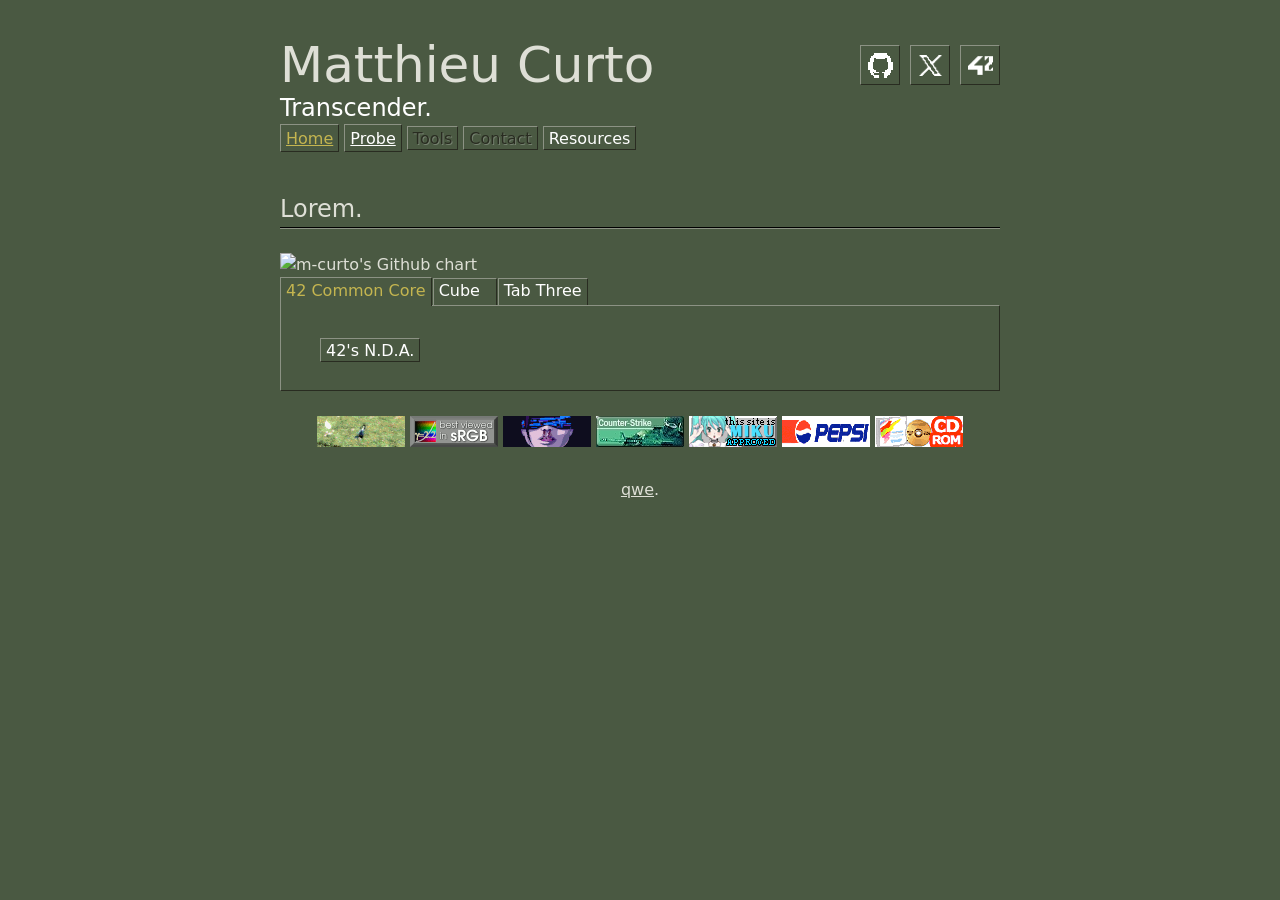
==== commit ae2d3801: "+Probe +Resources changed order" ====
--- a/index.html
+++ b/index.html
@@ -55,7 +55,8 @@
   <div>
     <section>
 
-    <button class="cs-btn" style="color: #c4b550;">Home</button>
+    <a href="/" class="cs-btn" style="color: #c4b550;">Home</a>
+    <a href="/probe.html" class="cs-btn">Probe</a>
     <button disabled class="cs-btn">Tools</button>
     <button disabled class="cs-btn">Contact</button>
 
@@ -77,23 +78,23 @@
       </div>
       <div class="content">
         <div class="cs-tooltip">
+          <a target="_blank" href="http://samke.me">CSS style Made by Samuel</a>.
+          <span style="left: 100%" class="text">Based on Counter Strike 1.6</span>
+        </div>
+        <br />
+        <div class="cs-tooltip">
+          <a target="_blank" href="https://lattice9.net/buttons">lattice9's Buttons Collection</a>.
+          <span style="left: 100%" class="text">Old Internet buttons</span>
+        </div>
+        <br />
+        <div class="cs-tooltip">
           <a target="_blank" href="https://ghchart.rshah.org/">Github Chart API</a>.
           <span style="left: 100%" class="text">Generates an SVG of Github</span>
         </div>
         <br />
         <div class="cs-tooltip">
-          <a target="_blank" href="http://samke.me">CSS style Made by Samuel</a>.
-          <span style="left: 100%" class="text">Based on Counter Strike 1.6</span>
-        </div>
-        <br />
-        <div class="cs-tooltip">
           <a target="_blank" href="https://developer.mozilla.org/en-US/docs/Web/API/WebGL_API/Tutorial/Creating_3D_objects_using_WebGL">Mozilla Developer Network 3D Cube</a>.
           <span style="left: 100%" class="text">Example from Docs</span>
-        </div>
-        <br />
-        <div class="cs-tooltip">
-          <a target="_blank" href="https://lattice9.net/buttons">lattice9's Buttons Collection</a>.
-          <span style="left: 100%" class="text">Old Internet buttons</span>
         </div>
       </div>
       <menu class="footer-btns">
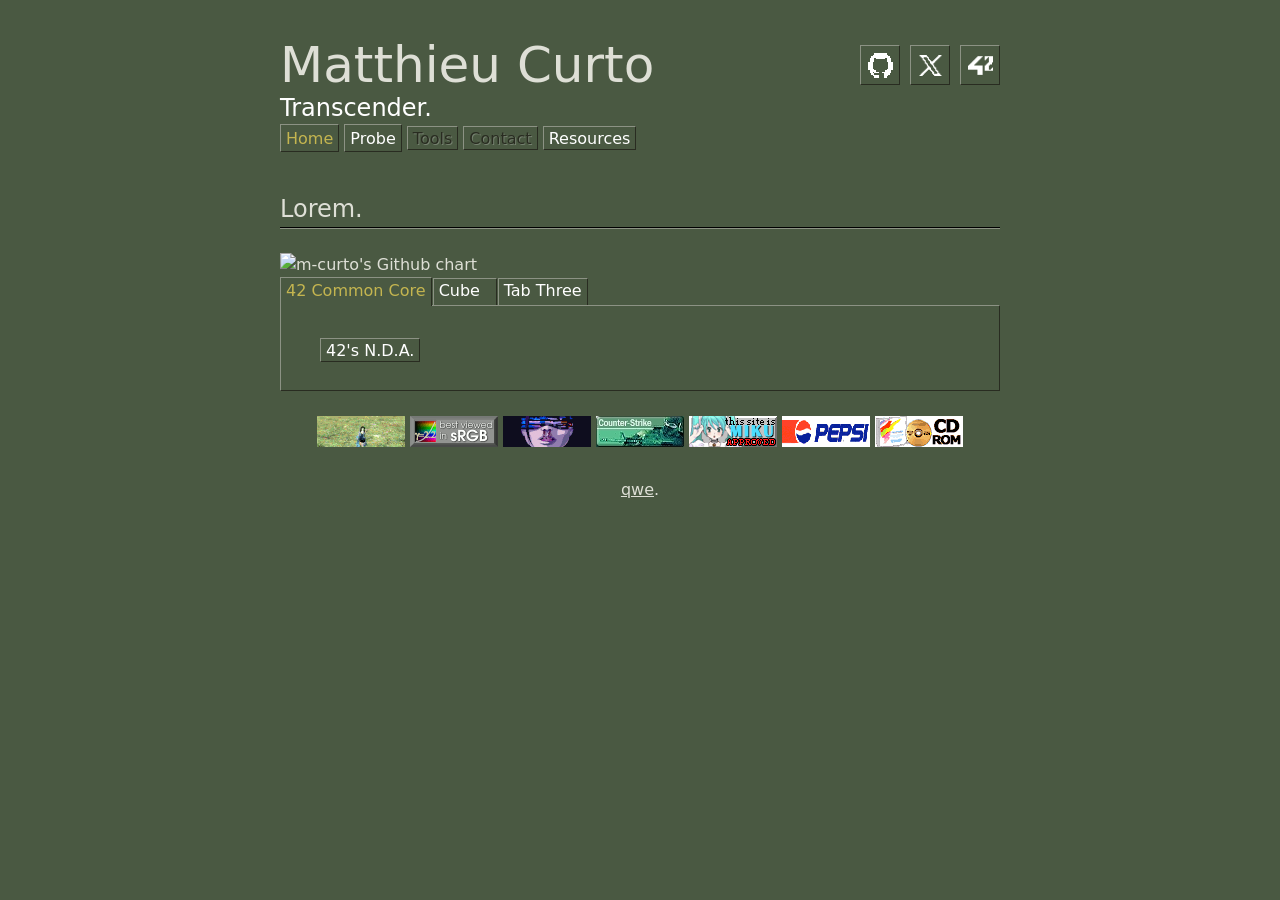
==== commit 4c83b9e0: "absolute -> relative" ====
--- a/index.html
+++ b/index.html
@@ -55,8 +55,8 @@
   <div>
     <section>
 
-    <a href="/" class="cs-btn" style="color: #c4b550;">Home</a>
-    <a href="/probe.html" class="cs-btn">Probe</a>
+    <a href="../" class="cs-btn" style="color: #c4b550;">Home</a>
+    <a href="/pages/probe.html" class="cs-btn">Probe</a>
     <button disabled class="cs-btn">Tools</button>
     <button disabled class="cs-btn">Contact</button>
 
@@ -228,6 +228,6 @@
     <script src="js/cube/webgl-demo.js" type="module"></script>
   </head>
 
-    <script type="module" src="./js/main.js"></script>
+    <script type="module" src="../js/main.js"></script>
 </body>
 </html>
--- a/css/cs16.css
+++ b/css/cs16.css
@@ -137,6 +137,7 @@
 
 .cs-btn {
   background-color: var(--bg);
+  text-decoration: none;
   color: #fff;
   padding: 4px 5px 3px;
   font-size: 16px;
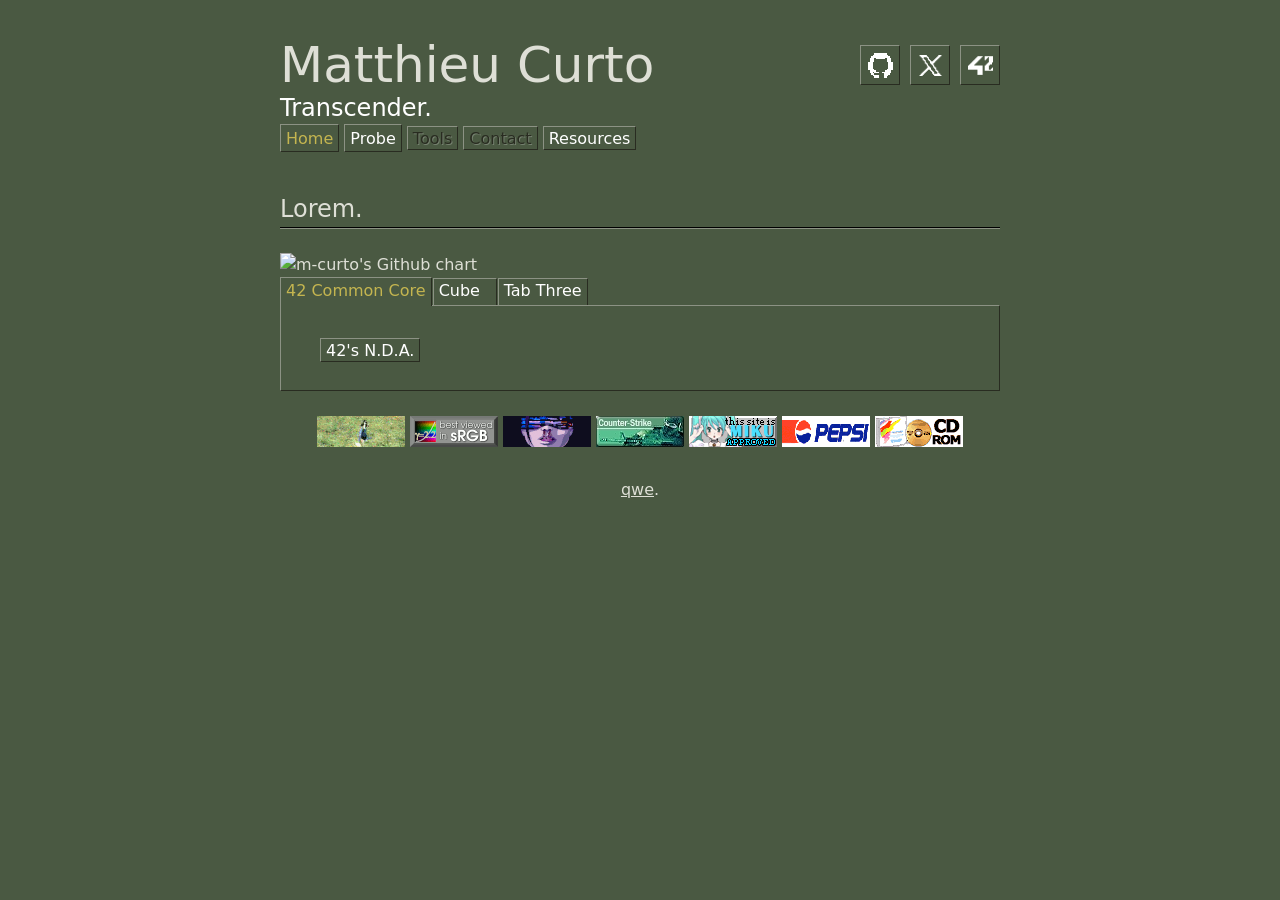
==== commit e206b79a: "-pages/. back to /(root)" ====
--- a/index.html
+++ b/index.html
@@ -55,8 +55,8 @@
   <div>
     <section>
 
-    <a href="../" class="cs-btn" style="color: #c4b550;">Home</a>
-    <a href="/pages/probe.html" class="cs-btn">Probe</a>
+    <a href="index.html" class="cs-btn" style="color: #c4b550;">Home</a>
+    <a href="probe.html" class="cs-btn">Probe</a>
     <button disabled class="cs-btn">Tools</button>
     <button disabled class="cs-btn">Contact</button>
 
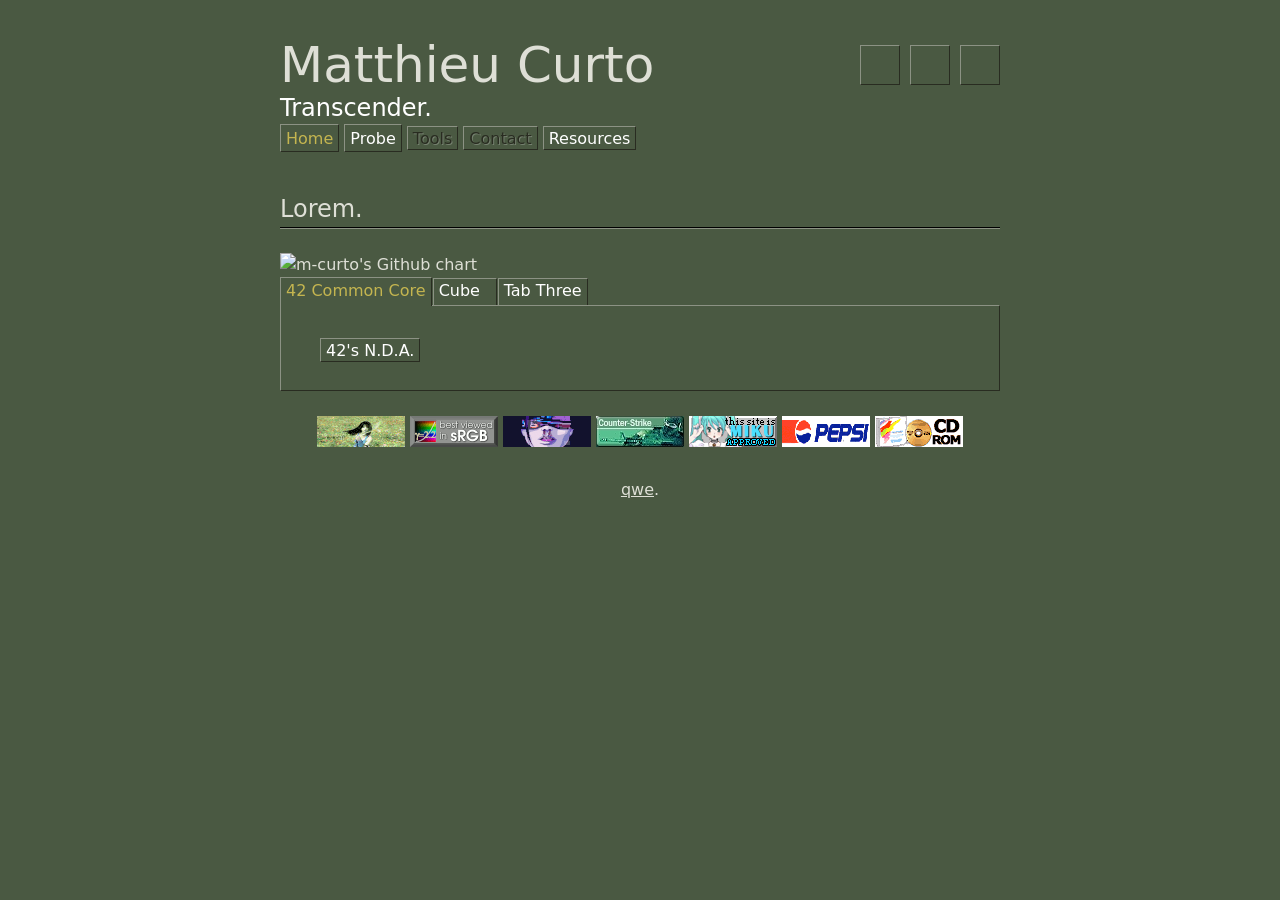
==== commit e8e9e9c5: "tree resources/[buttons;king_throws;links]" ====
--- a/index.html
+++ b/index.html
@@ -204,13 +204,13 @@
         
         <footer>
           <div>
-            <img src="svg/button83.gif" alt="animation">
-            <img src="svg/291.gif" alt="animation">
-            <img src="svg/button222.gif" alt="animation">
-            <img src="svg/530.jpeg" alt="image">
-            <img src="svg/239.gif" alt="animation">
-            <img src="svg/413.gif" alt="animation">
-            <img src="svg/544.gif" alt="animation">
+            <img src="resources/buttons/button83.gif" alt="animation">
+            <img src="resources/buttons/291.gif" alt="animation">
+            <img src="resources/buttons/button222.gif" alt="animation">
+            <img src="resources/buttons/530.jpeg" alt="image">
+            <img src="resources/buttons/239.gif" alt="animation">
+            <img src="resources/buttons/413.gif" alt="animation">
+            <img src="resources/buttons/544.gif" alt="animation">
           </div>
             <br />
             <a target="_blank" href="http://google.com">qwe</a>.
--- a/css/index.css
+++ b/css/index.css
@@ -40,15 +40,15 @@
       }
 
       .gh {
-        background-image: url(../svg/github.svg);
+        background-image: url(../resources/svg/github.svg);
       }
 
       .x {
-        background-image: url(../svg/x.svg);
+        background-image: url(../resources/svg/x.svg);
       }
 
       .ft {
-        background-image: url(../svg/ft.webp);
+        background-image: url(../resources/svg/ft.webp);
       }
     }
   }
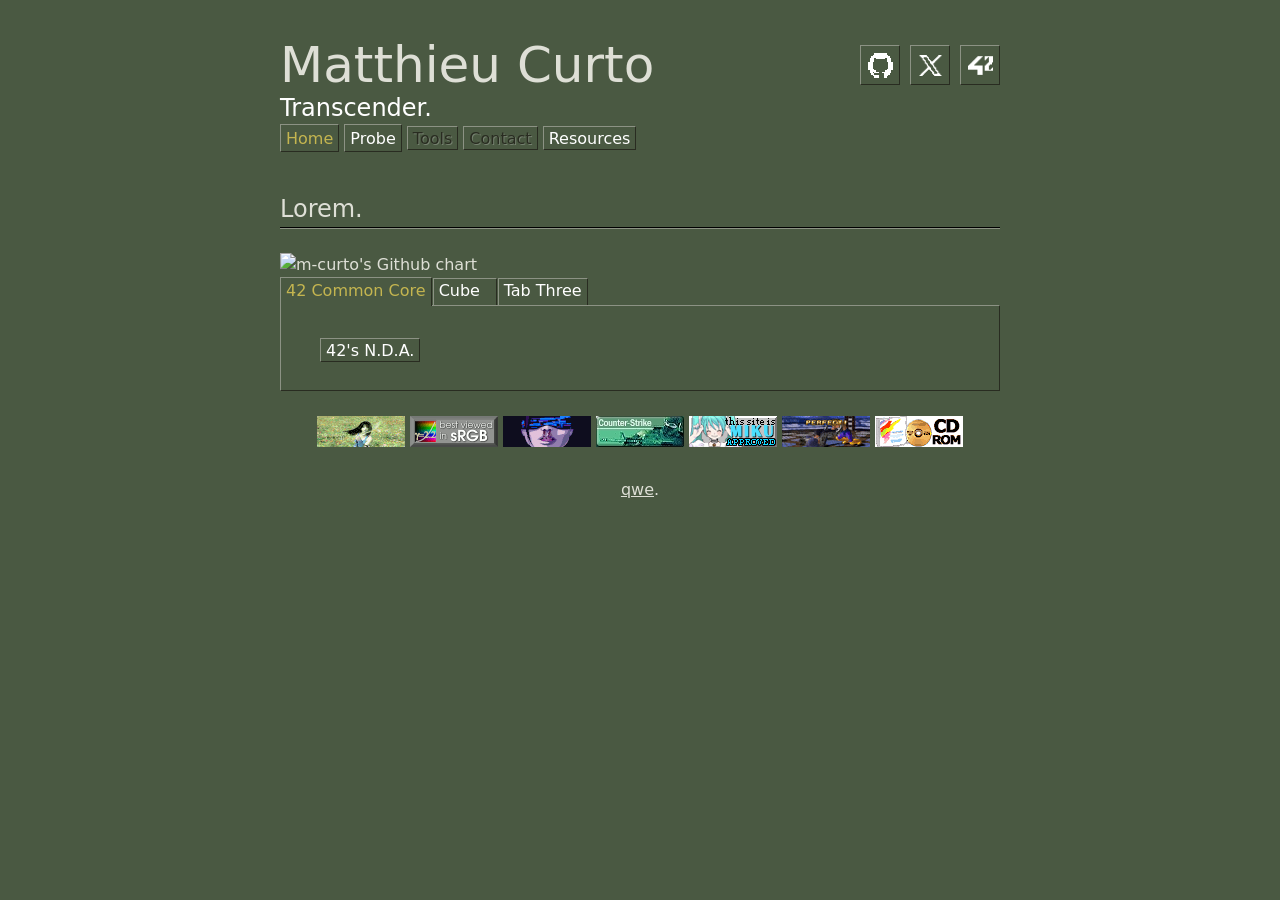
==== commit 2a7ef187: "Buttons: -Pepsi +King" ====
--- a/index.html
+++ b/index.html
@@ -209,7 +209,7 @@
             <img src="resources/buttons/button222.gif" alt="animation">
             <img src="resources/buttons/530.jpeg" alt="image">
             <img src="resources/buttons/239.gif" alt="animation">
-            <img src="resources/buttons/413.gif" alt="animation">
+            <a href="https://m-curto.github.io/pip/probe.html"><img src="resources/buttons/buttonking.gif" alt="animation"></a>
             <img src="resources/buttons/544.gif" alt="animation">
           </div>
             <br />
--- a/css/index.css
+++ b/css/index.css
@@ -40,15 +40,15 @@
       }
 
       .gh {
-        background-image: url(../resources/svg/github.svg);
+        background-image: url(../resources/links/github.svg);
       }
 
       .x {
-        background-image: url(../resources/svg/x.svg);
+        background-image: url(../resources/links/x.svg);
       }
 
       .ft {
-        background-image: url(../resources/svg/ft.webp);
+        background-image: url(../resources/links/ft.webp);
       }
     }
   }
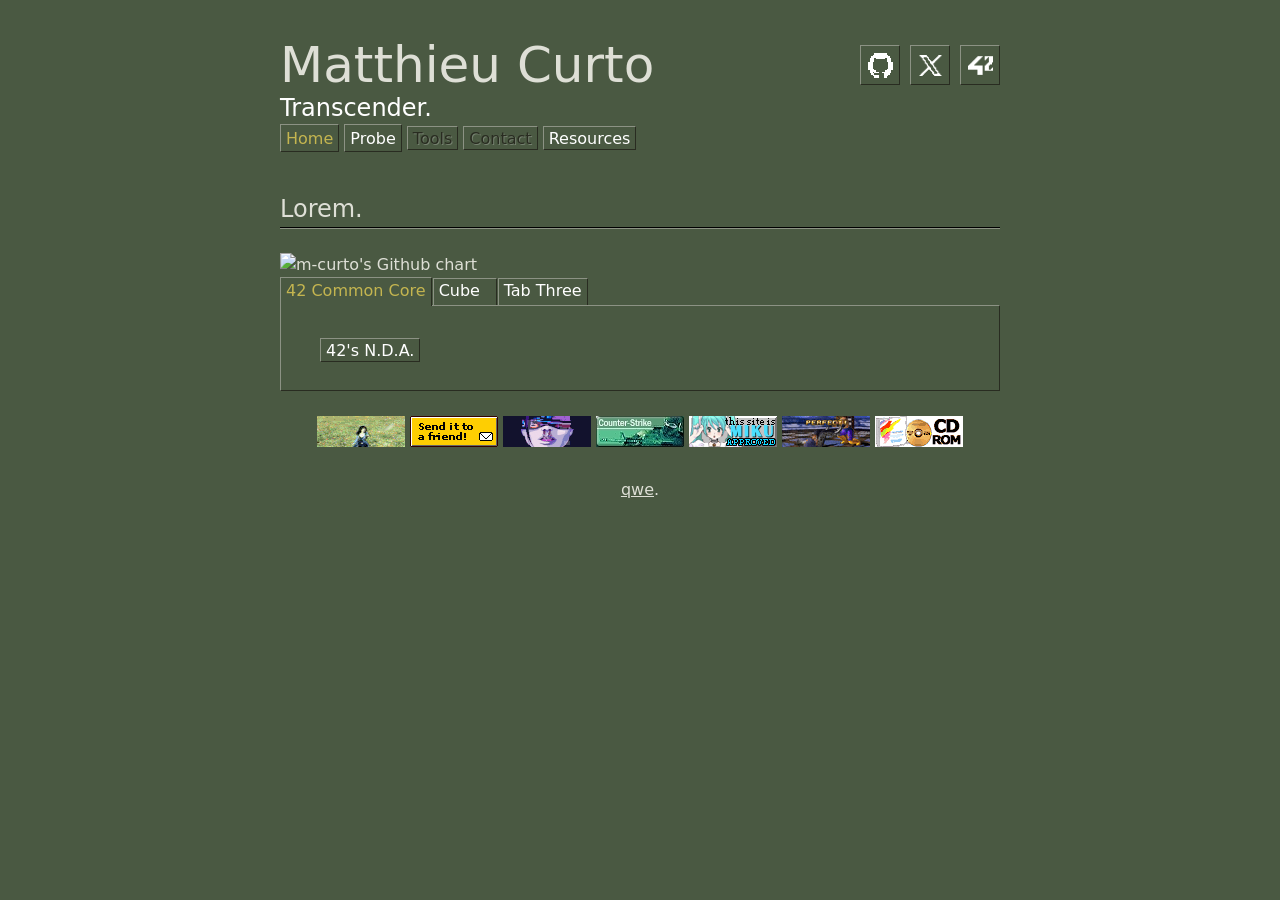
==== commit c8e4ee01: "Buttons: -291 +sendit(e-mail.wtf)" ====
--- a/index.html
+++ b/index.html
@@ -205,7 +205,7 @@
         <footer>
           <div>
             <img src="resources/buttons/button83.gif" alt="animation">
-            <img src="resources/buttons/291.gif" alt="animation">
+            <a href="https://e-mail.wtf/" target="_blank"><img src="resources/buttons/sendit.gif" alt="animation"></a>
             <img src="resources/buttons/button222.gif" alt="animation">
             <img src="resources/buttons/530.jpeg" alt="image">
             <img src="resources/buttons/239.gif" alt="animation">
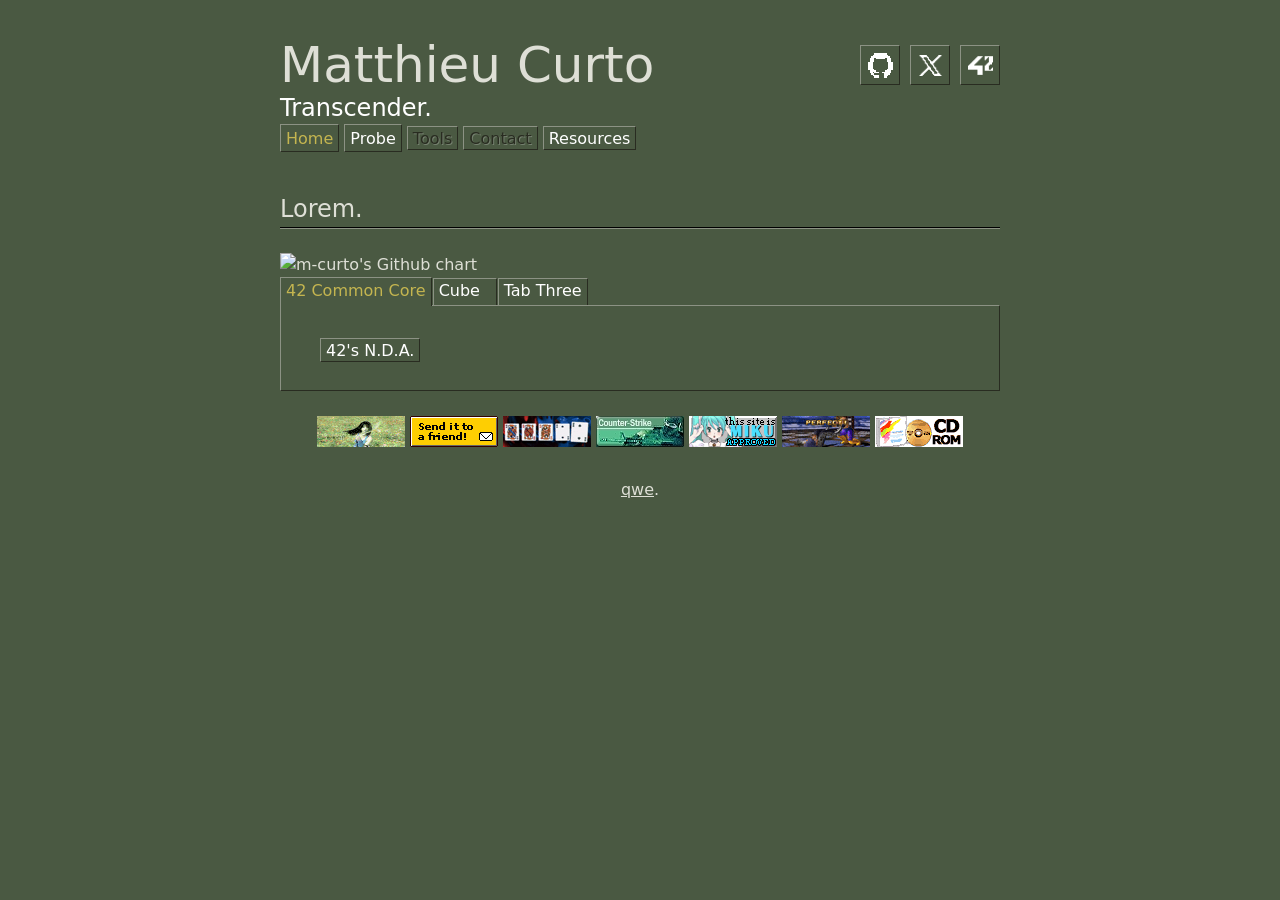
==== commit cec3ff91: "Buttons: -220 +queens(.io/SHDC/)" ====
--- a/index.html
+++ b/index.html
@@ -206,7 +206,7 @@
           <div>
             <img src="resources/buttons/button83.gif" alt="animation">
             <a href="https://e-mail.wtf/" target="_blank"><img src="resources/buttons/sendit.gif" alt="animation"></a>
-            <img src="resources/buttons/button222.gif" alt="animation">
+            <a href="https://m-curto.github.io/shdc/" target="_blank"><img src="resources/buttons/queens.gif" alt="animation"></a>
             <img src="resources/buttons/530.jpeg" alt="image">
             <img src="resources/buttons/239.gif" alt="animation">
             <a href="https://m-curto.github.io/pip/probe.html"><img src="resources/buttons/buttonking.gif" alt="animation"></a>
